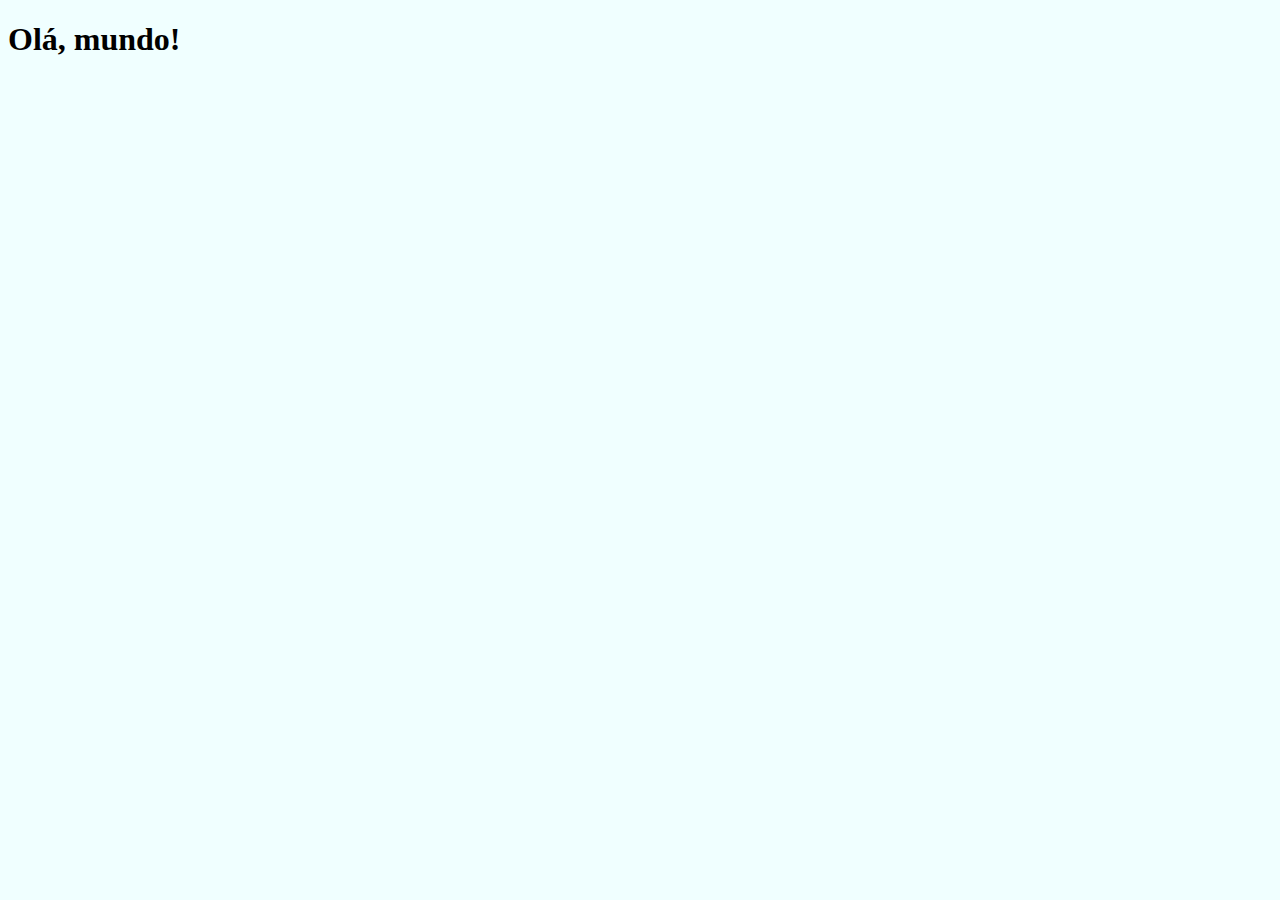
==== Sites/Curso-CSS/index.html @ ca3b29c9 "Curso de CSS" ====
<!DOCTYPE html>
<html lang="pt-br">
<head>
    <meta charset="UTF-8">
    <meta name="viewport" content="width=device-width, initial-scale=1.0">
    <link rel="stylesheet" href="css/style.css">
    <title>Curso de CSS</title>

</head>
<body>
    <h1>Olá, mundo!</h1>
    
</body>
</html>
---- Sites/Curso-CSS/css/style.css ----
body{
    background-color: azure;
}
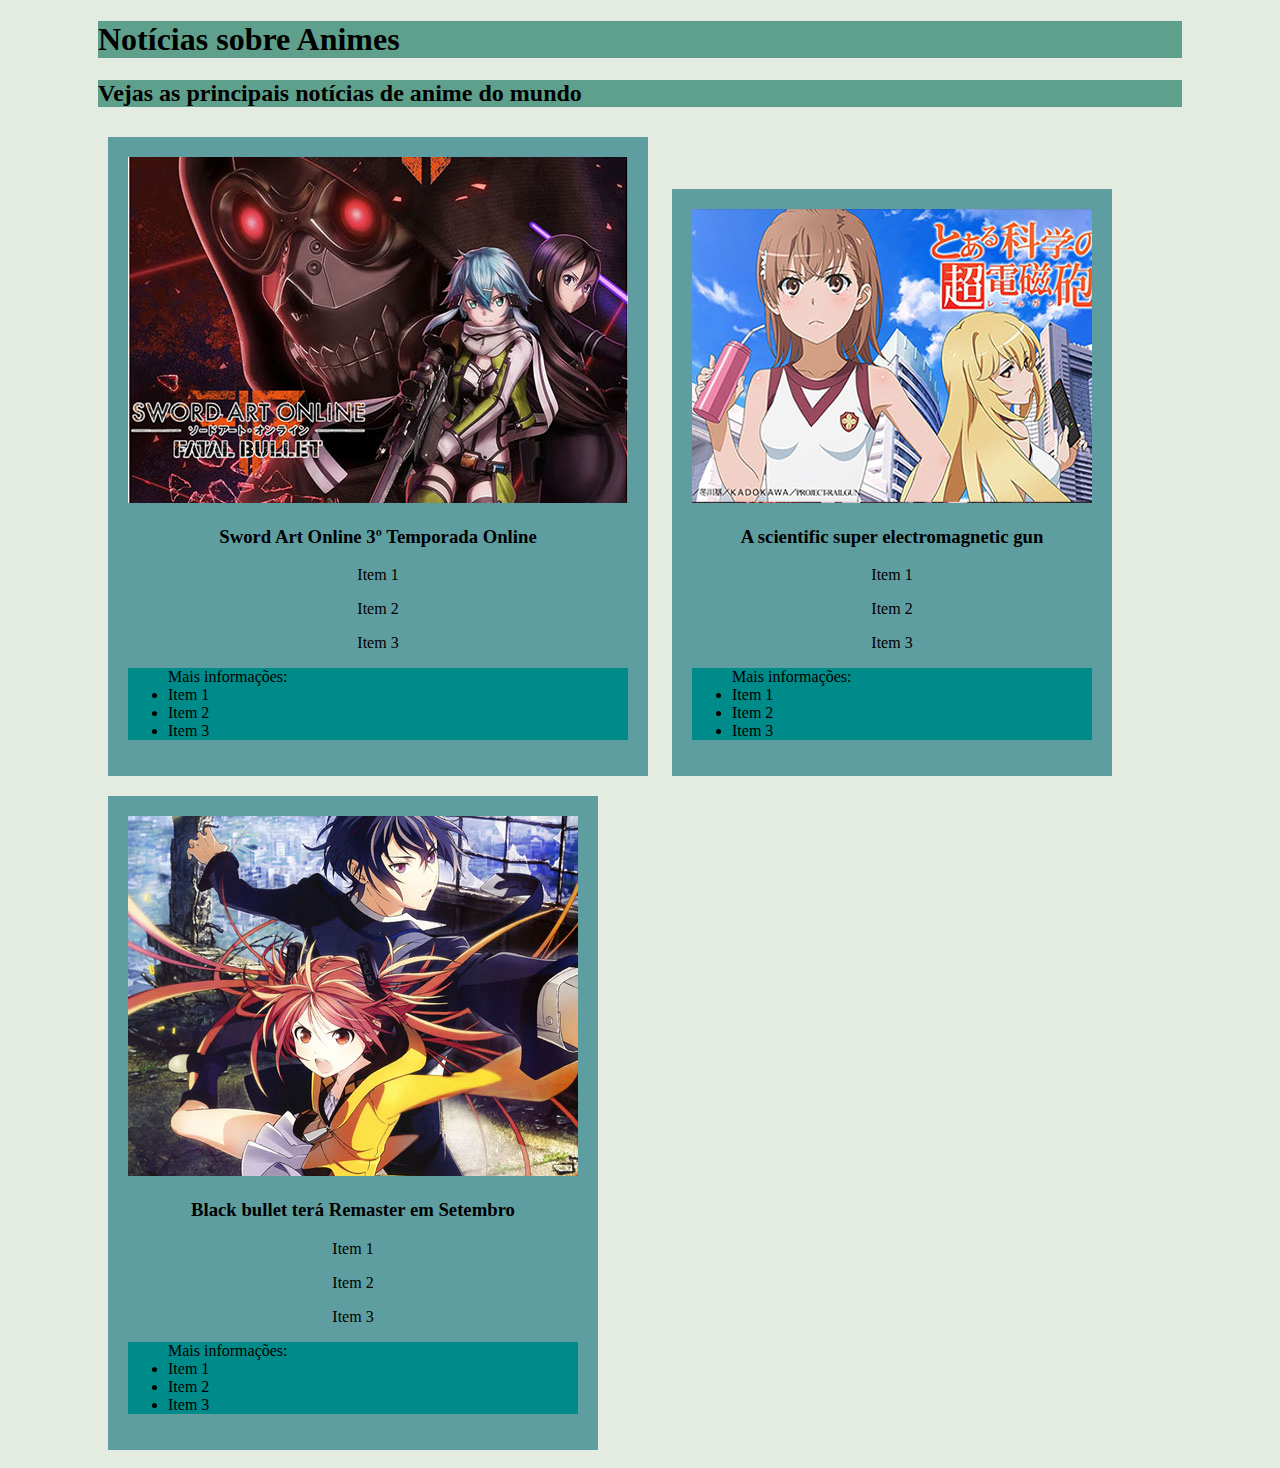
==== commit 619e8136: "Fim curso CSS" ====
--- a/Sites/Curso-CSS/index.html
+++ b/Sites/Curso-CSS/index.html
@@ -4,11 +4,55 @@
     <meta charset="UTF-8">
     <meta name="viewport" content="width=device-width, initial-scale=1.0">
     <link rel="stylesheet" href="css/style.css">
-    <title>Curso de CSS</title>
+    <title>NoticiAnimes</title>
 
 </head>
 <body>
-    <h1>Olá, mundo!</h1>
+    <h1 class="titulos">Notícias sobre Animes</h1>
+    <h2 class="titulos">Vejas as principais notícias de anime do mundo</h2>
+    
+    <div class="noticias">
+        <figure>
+            <img src="img/sao-fatal-bullet.jpg" alt="Swort Art Online Fatal Bullet">
+        </figure>
+        <h3>Sword Art Online 3º Temporada Online</h3>
+        <p>Item 1</p>
+        <p>Item 2</p>
+        <p>Item 3</p>
+        <ul class="maisInfo">Mais informações:
+            <li>Item 1</li>
+            <li>Item 2</li>
+            <li>Item 3</li>
+        </ul>
+    </div>
+    <div class="noticias">
+        <figure>
+            <img src="img/sse-girl.jpg" alt="A scientific super electromagnetic gun">
+        </figure>
+        <h3>A scientific super electromagnetic gun</h3>
+        <p>Item 1</p>
+        <p>Item 2</p>
+        <p>Item 3</p>
+        <ul class="maisInfo">Mais informações:
+            <li>Item 1</li>
+            <li>Item 2</li>
+            <li>Item 3</li>
+        </ul>
+    </div>
+    <div class="noticias">
+        <figure>
+            <img src="img/black-bullet.jpg" alt="Black Bullet">
+        </figure>
+        <h3>Black bullet terá Remaster em Setembro</h3>
+        <p>Item 1</p>
+        <p>Item 2</p>
+        <p>Item 3</p>
+        <ul class="maisInfo">Mais informações:
+            <li>Item 1</li>
+            <li>Item 2</li>
+            <li>Item 3</li>
+        </ul>
+    </div>
     
 </body>
 </html>--- a/Sites/Curso-CSS/css/style.css
+++ b/Sites/Curso-CSS/css/style.css
@@ -1,3 +1,29 @@
 body{
-    background-color: azure;
+    background-color: rgb(228, 236, 226);
+    padding-left: 90px;
+    padding-right: 90px;
+    font-family: Cambria, Cochin, Georgia, Times, 'Times New Roman', serif;
+}
+figure{
+    margin: 0;
+    padding: 0;
+}
+.noticias :hover{
+    background-color: darkcyan;
+    cursor: pointer;
+}
+.noticias{
+    background-color: cadetblue;
+    display: inline-block;
+    padding: 20px;
+    margin: 10px;
+    text-align: center;
+   
+}
+.titulos{
+    background-color: rgb(95, 160, 140);
+}
+.maisInfo{
+    text-align: left;
+    background-color: darkcyan;
 }